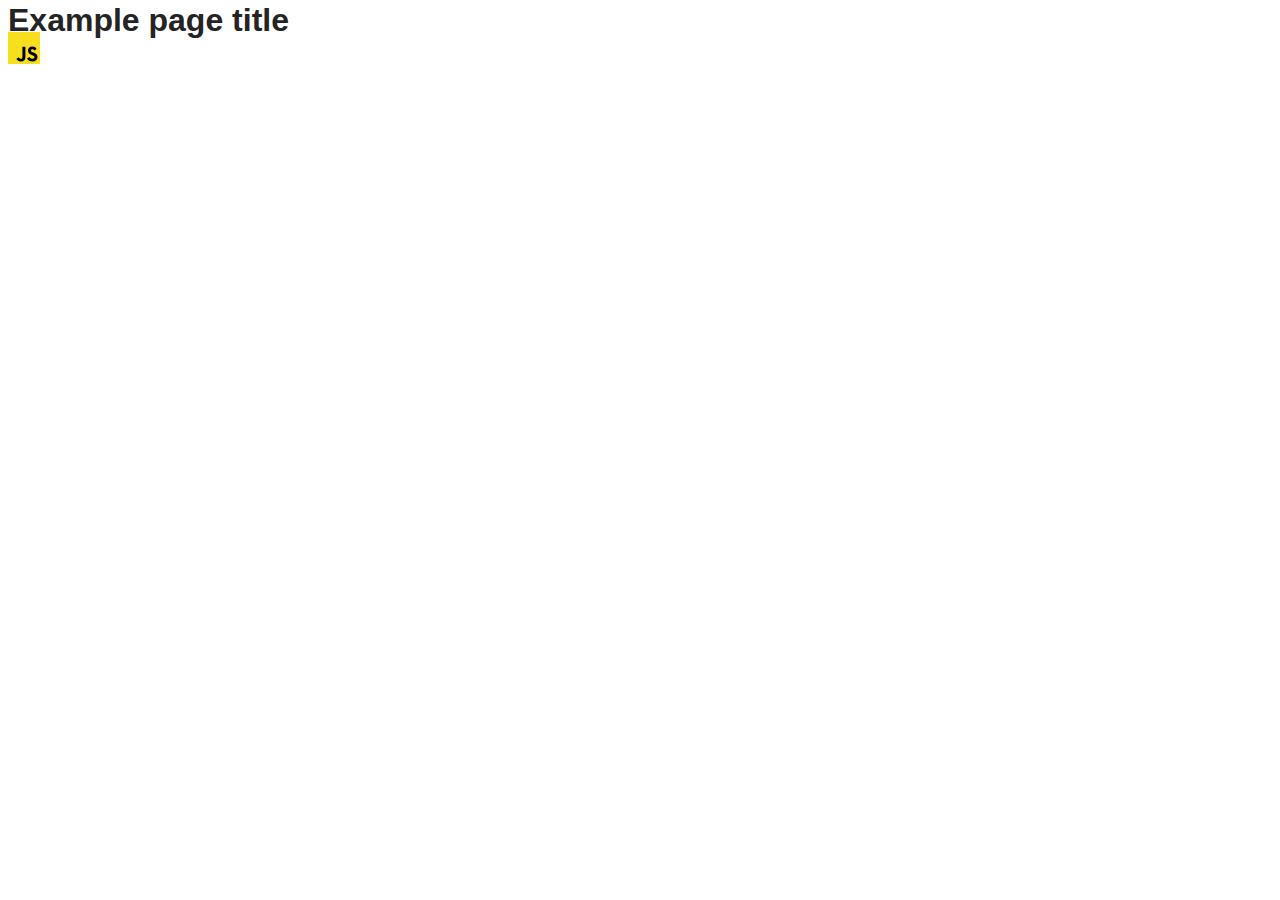
==== src/index.html @ 9164d276 "Initial commit" ====
<!DOCTYPE html>
<html lang="en">
  <head>
    <meta charset="UTF-8" />
    <link rel="icon" type="image/svg+xml" href="/favicon.svg" />
    <meta name="viewport" content="width=device-width, initial-scale=1.0" />
    <title>Vanilla App Template</title>
    <link rel="stylesheet" href="./css/styles.css" />
  </head>
  <body>
    <load ="partials/header.html" />

    <section>
      <h1>Example page title</h1>
      <!-- Path to images as from index.html file -->
      <img src="./img/javascript.svg" alt="" />
    </section>

    <!-- Loads the specified .html file -->
    <load ="partials/vite-promo.html" />

    <script type="module" src="./main.js"></script>
  </body>
</html>
---- src/css/styles.css ----
/**
  |============================
  | include css partials with
  | default @import url()
  |============================
*/
@import url('./reset.css');
@import url('./vite-promo.css');
@import url('./header.css');

:root {
  font-family: Inter, Avenir, Helvetica, Arial, sans-serif;
  font-size: 16px;
  line-height: 24px;
  font-weight: 400;

  color: #242424;
  background-color: rgba(255, 255, 255, 0.87);

  font-synthesis: none;
  text-rendering: optimizeLegibility;
  -webkit-font-smoothing: antialiased;
  -moz-osx-font-smoothing: grayscale;
  -webkit-text-size-adjust: 100%;
}
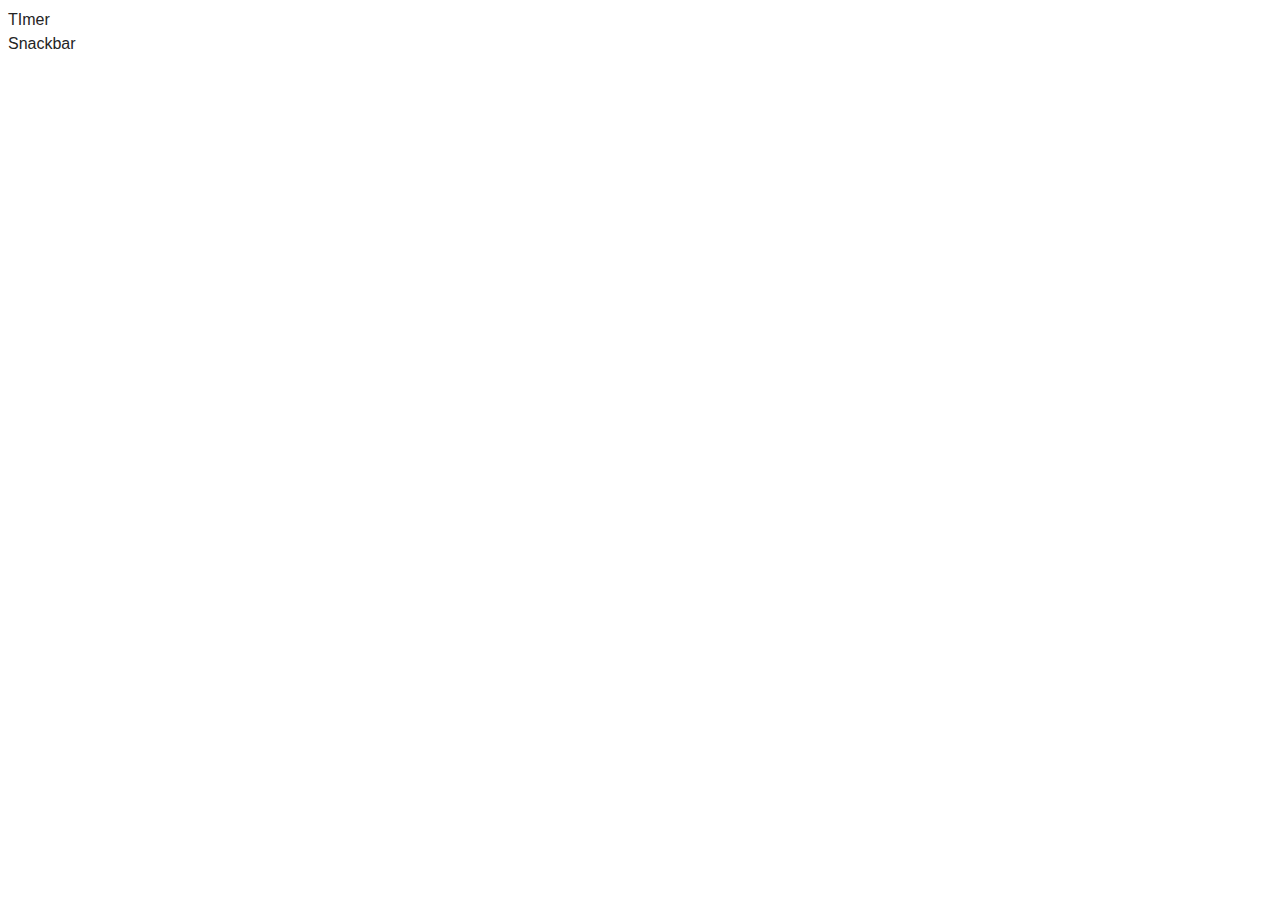
==== commit 7bc6f0d7: "task comlination" ====
--- a/src/index.html
+++ b/src/index.html
@@ -8,17 +8,9 @@
     <link rel="stylesheet" href="./css/styles.css" />
   </head>
   <body>
-    <load ="partials/header.html" />
-
-    <section>
-      <h1>Example page title</h1>
-      <!-- Path to images as from index.html file -->
-      <img src="./img/javascript.svg" alt="" />
-    </section>
-
-    <!-- Loads the specified .html file -->
-    <load ="partials/vite-promo.html" />
-
-    <script type="module" src="./main.js"></script>
+    <ul>
+      <li><a href="./1-timer.html">TImer</a></li>
+      <li><a href="./2-snackbar.html">Snackbar</a></li>
+    </ul>
   </body>
 </html>
